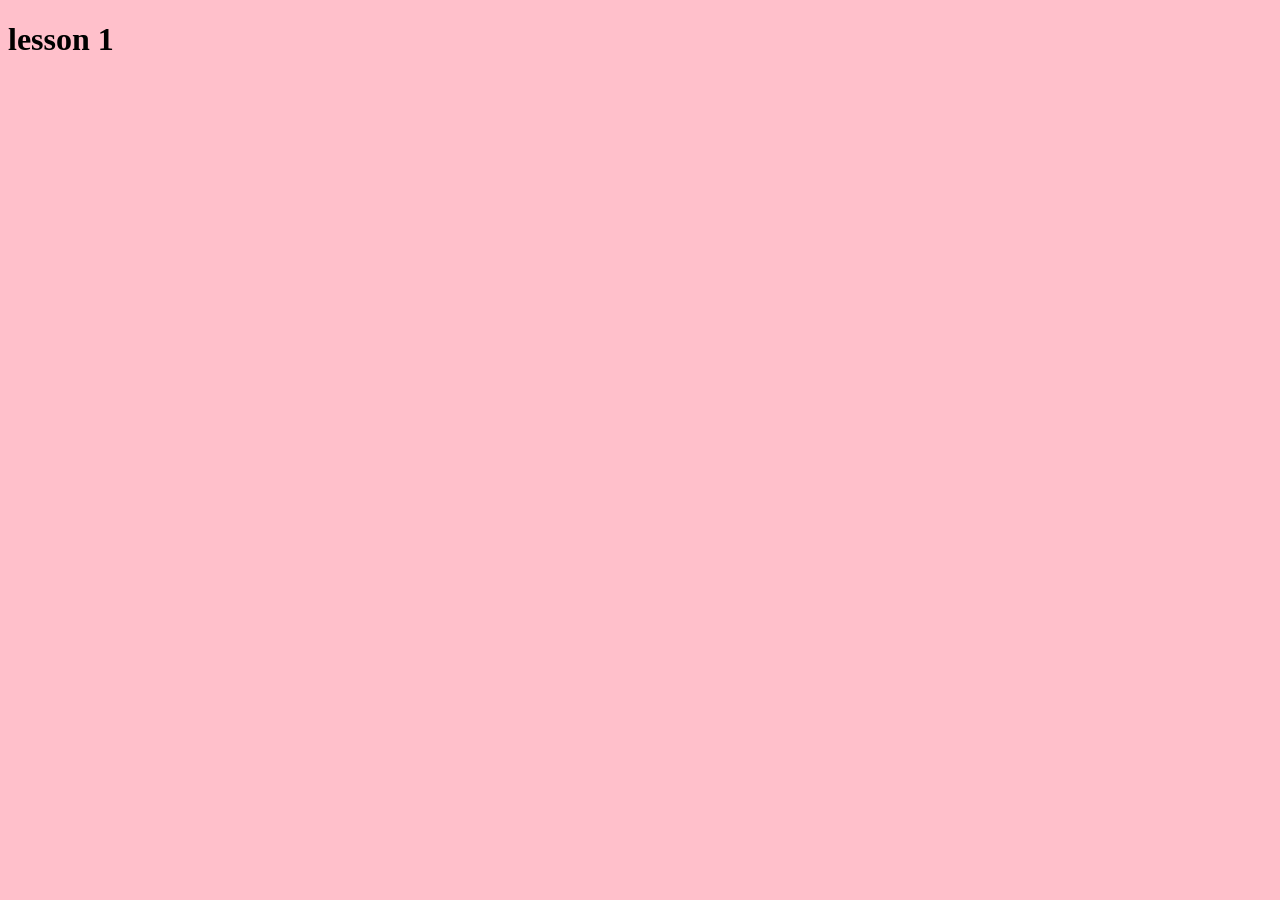
==== lesson1/index.html @ 4ea97eed "Initial Commit" ====
<!DOCTYPE html>
<html lang="en">
  <head>
    <meta charset="UTF-8" />
    <meta name="viewport" content="width=device-width, initial-scale=1.0" />
    <link rel="stylesheet" href="styles/index.css" />

    <title>Lesson 1</title>
  </head>

  <body>
    <header></header>
    <main>
      <h1>lesson 1</h1>
    </main>
    <footer></footer>
    <script src="scrips/index.js"></script>

    <div></div>
  </body>
</html>
---- lesson1/styles/index.css ----
body {
  background: pink;
}
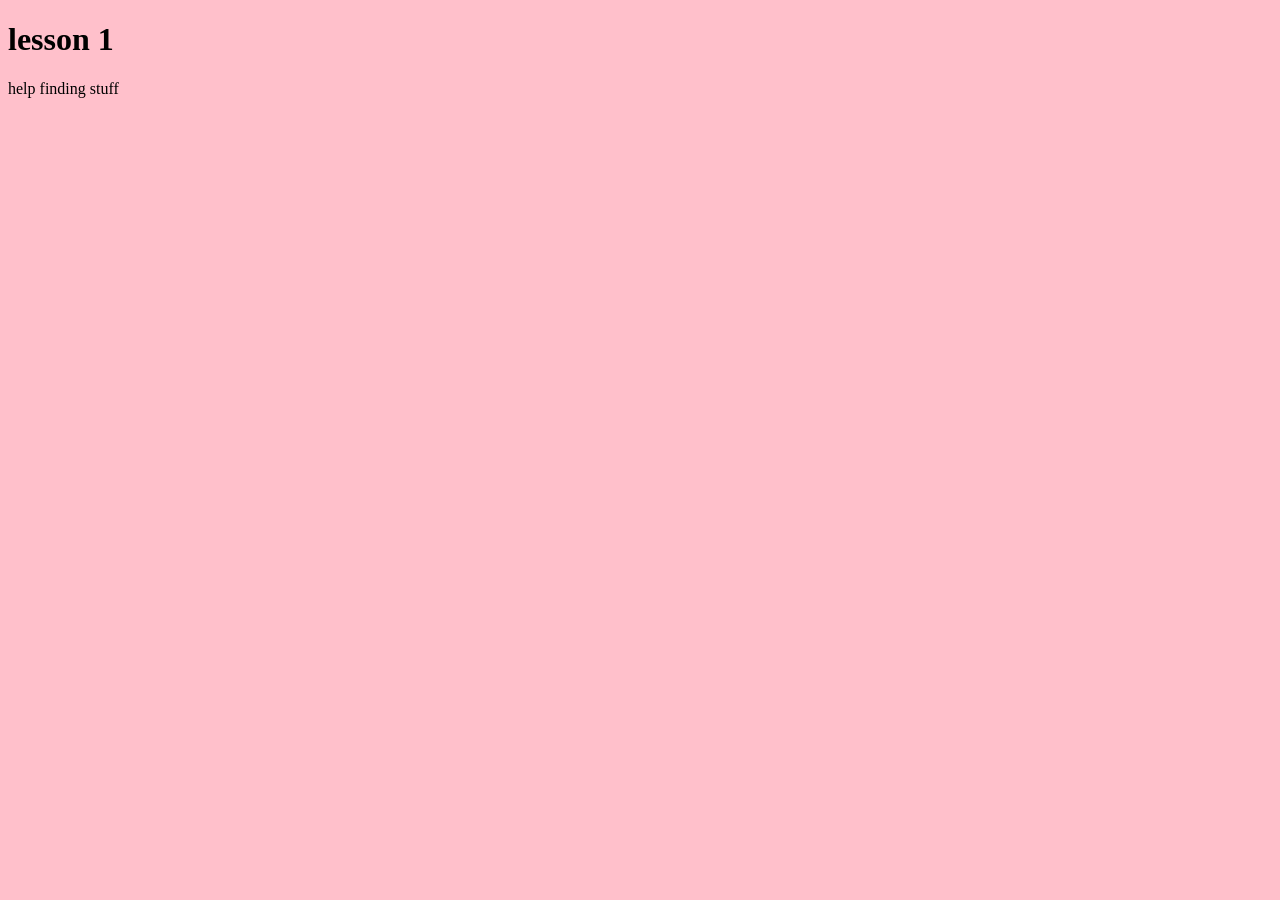
==== commit bbd87679: "dfd" ====
--- a/lesson1/index.html
+++ b/lesson1/index.html
@@ -16,6 +16,6 @@
     <footer></footer>
     <script src="scrips/index.js"></script>
 
-    <div></div>
+    <div>help finding stuff</div>
   </body>
 </html>
